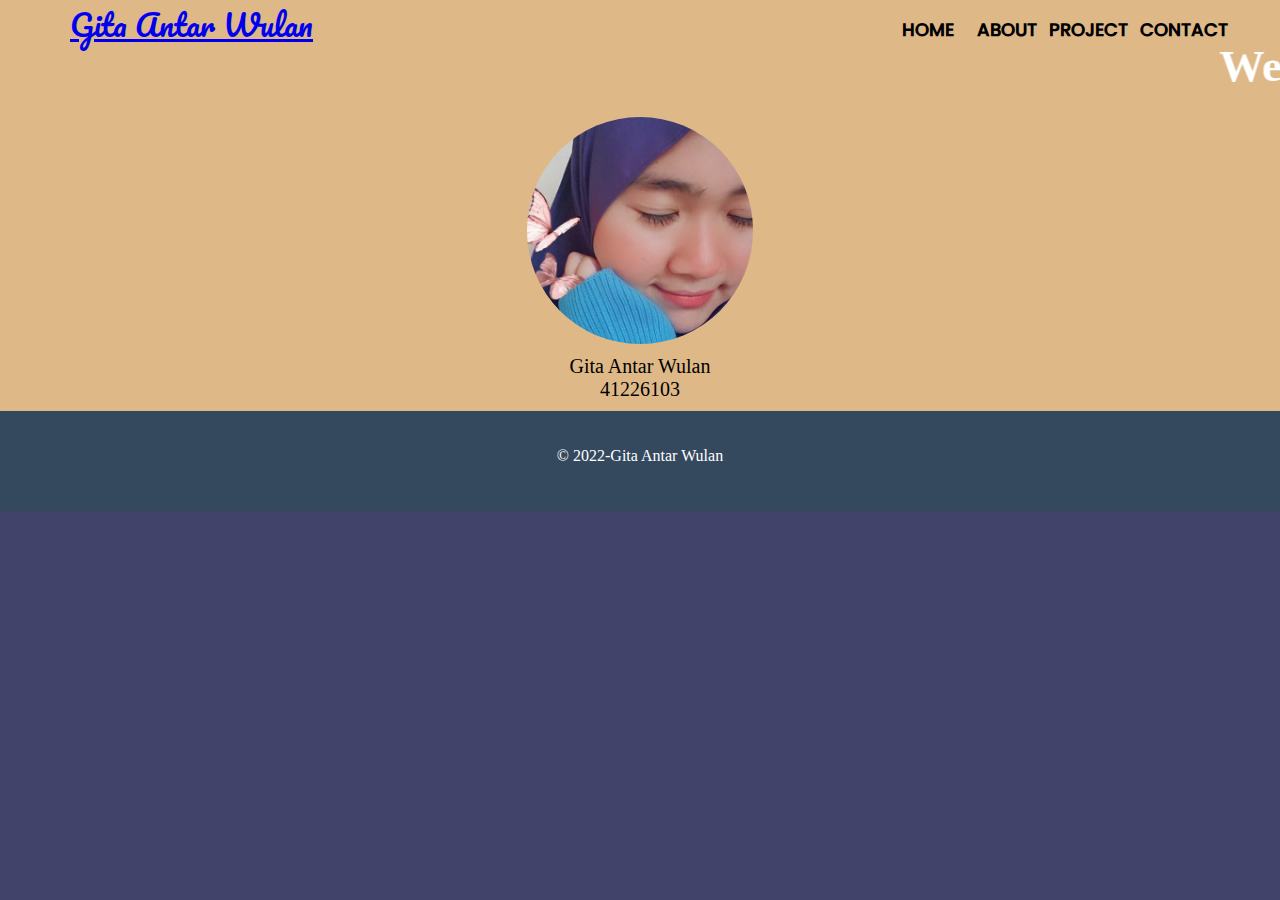
==== p07SPA-github/index.html @ a38be764 "Add files via upload" ====
<!DOCTYPE html>
<html>
<head>
	<meta charset="utf-8">
	<meta name="viewport" content="width=device-width, initial-scale=1">
	<title>SPA MENU</title>
	<link rel="stylesheet" type="text/css" href="jqueryspamenu.css">
</head>
<body>
	<nav class="navbar">
		<div class="logo"><a href="index.html" li>Gita Antar Wulan</li>
		</div>
		<div class="navbar1">
			<div class="navbar2">
				<li><a href="#home" class="active">HOME</a><li>
				<li><a href="#about" class="active">ABOUT</a></li>
				<li><a href="#project" class="active">PROJECT</a></li>
				<li><a href="#contact" class="active">CONTACT</a></li>
			</div>
		</div>
	</nav>

	<div id="konten">
		<div id="isikonten">
			<div id="home" class="isi__1">
				<h1>Menu Home</h1>
				<p>Sed mollit commodo excepteur nulla exercitation et eu sunt aliqua aliquip anim in sint sint exercitation deserunt. Aliqua ex ut ut ut enim non anim dolor tempor aute reprehenderit voluptate nisi aute sint.</p>
			</div>
			<div id="about" class="isi__2">
				<h1>About Me</h1>
				<p>Hallo saya Gita Antar Wulan Mahasiswa STMIK IKMI Cirebon angkatan 2021 Prodi Teknik Informatika ,
					Saya berasal dari Cirebon, Jawa Barat lebih tepatnya yaitu Kabupaten Cirebon. Hoby saya membaca dan kadang menulis dan membuat cerita di wattpad. 
					Saya juga suka mendesign untuk itu aplikasi yang biasa saya gunakan adalah coreldraw dan photoshop. Selain itu saya juga suka mendengarkan musik</p>
			</div>
			
			<div id="contact" class="isi__3">
				<h1>Kontak</h1>
				<h4>Mari Berteman</h4>
				<a class="tombol" href="https://www.facebook.com/gita.a.wulan.58">F</a>
	 			<a class="tombol" href="">Y</a>
	 			<a class="tombol" href="https://instagram.com/g.antarwulan_?igshid=NDk5N2NlZjQ=">I</a>
	 		</div>

			<div id="project" class="isi__4">
				<h1>Quest</h1>
				<ul>
					<li><a class="tombol1" href="https://ucidna12.github.io">P02 Membuat Github Pages</a></li>
					<li><a class="tombol1" href="https://ucidna12.github.io/bestie.html">P03 HTML Table Sederhana</a></li>
					<li><a class="tombol1" href="https://ucidna12.github.io/bestiecss.html">P03 HTML Table CSS</a></li>
					<li><a class="tombol1" href="https://ucidna12.github.io/bestiejquery.html">P03 HTML Table Jquery</a></li>
					<li><a class="tombol1" href="https://ucidna12.github.io/p03form-lv1/form.html">P03 Formulir Level #1 Basic HTML Form</a></li>
					<li><a class="tombol1" href="https://ucidna12.github.io/p04form-lv2/cssform.html">P04 Formulir Level #2 Basic-CSS HTML Form</a></li>
					<li><a class="tombol1" href="https://ucidna12.github.io/p04form-lv3/responsiveform.html">P04 Formulir Level #3 Responsive-CSS HTML Form</a></li>
					<li><a class="tombol1" href="https://ucidna12.github.io/P05%20Jquery-Delete/jquerydelete.html">P05 JQuery FadeOut When Delete</a></li>
					<li><a class="tombol1" href="https://ucidna12.github.io/p04kopcss/index.html">P04 Kop Surat Static using CSS</a></li>
					<li><a class="tombol1" href="https://ucidna12.github.io/p05jquery-sliding/jquerysliding.html/">P05 JQuery Sliding</a></li>
					<li><a class="tombol1" href="https://ucidna12.github.io/p06jquery-SPA-menu/p07spa.html">P06 JQuery Add/Remove Class for SPA Menu</a></li>
				</ul>
			</div>

		</div>
	</div>
	<div class="grid-main">
			<div class="main">
				<marquee direction=”right”> Welcome My Portofolio</marquee>
				<div class="item1"><img src="profile.png"></div>
				<div class="item2">Gita Antar Wulan</div>
			<div class="item3">41226103</div>
		</div>
		<div class="grid-footer">
			<div class="namabawah"><p class="2">© 2022-Gita Antar Wulan</p></div>
		</div>
			
	</grid>
</body>
</html>
<script src="https://ajax.googleapis.com/ajax/libs/jquery/3.6.0/jquery.min.js"></script>
    
    <script src="script.js"></script>
---- p07SPA-github/jqueryspamenu.css ----
@font-face {
  font-family: "Poppins-Medium";
  src: url(Poppins-Medium.otf);
}
@font-face {
  font-family: "Pacifico-Regular";
  src: url(Pacifico-Regular.ttf);
}

body {
  background-color: #41436a;
  padding: 0px;
  margin: 0px;
}

li a {
  text-decoration: none;
  color: black;
}

.navbar {
  position: absolute;
  background-color: burlywood;
  width: 100%;
  height: 4rem;
}

.navbar1 {
  font-size: 20px;
  display: flex;
  justify-content: end;
  align-items: center;
  padding-right: 30px;
}

.navbar2 {
  font-family: "Poppins-Medium";
  font-size: 18px;
  margin: 16px;
  display: flex;
  flex-direction: row;
  align-items: center;
  justify-content: space-around;
  width: 30rem;
  list-style: none;
}

.logo {
  font-family: "Pacifico-Regular";
  position: absolute;
  margin-left: 70px;
  margin-top: -2px;
  padding: top 5px;
  font-size: 30px;
  list-style-type: none;
}

.isi__1,
.isi__2,
.isi__3,
.isi__4 {
  background-color: white;
  border: solid 1px white;
  padding-top: 8rem;
  display: none;
  color: black;
  font-family: calibri;
  border-radius: 6px;
  box-shadow: 1px 1px 6px gray;
}

.active {
  font-weight: bold;
}

nav .animation{
  position: absolute;
  height: 100%;
  /* height: 5px; */
  top: 0;
  /* bottom: 0; */
  z-index: 0;
  background: burlywood;
  border-radius: 8px;
  transition: all .5s ease 0s;
}
nav a:nth-child(1){
  width: 130px;
}
nav .start-home, a:nth-child(1):hover~.animation{
  width: 100px;
  left: 15px;
}
nav a:nth-child(2){
  width: 115px;
}
nav a:nth-child(2):hover~.animation{
  width: 90px;
  left: 142px;
}
nav a:nth-child(3){
  width: 120px;
}
nav a:nth-child(3):hover~.animation{
  width: 100px;
  left: 255px;
} 
#home {
  margin-bottom: 5px;
  text-align: center;
  font-family: ubuntu;
}
#about , #contact{
  margin-bottom: 5px;
  text-align: center;
}
#about{
  font-family: Ubuntu;
}
#project{
  text-align: center;
  flex-direction: column;
  margin-top: 5px;
  margin-bottom: 5px;
}
#project > .tombol1{
  margin-top: 5px;
  margin-bottom: 5px;
}
.tombol{
  display: inline-block;
  width: 70px;
  height: 70px;
  margin: 20px;
  border-radius: 50%;
  box-shadow: 0 2px 18px rgba(0, 0, 0, 0.115);
  color: #7868e6;
  overflow: hidden;
  position: relative;
}
.tombol i{
  line-height: 70px;
  font-size: 30px;
  transition: 0.2s linear;
}
 .tombol1{
  margin-top: 20px;
  background-color: burlywood;
  border-radius: 8px;
  border-style: none;
  box-sizing: border-box;
  color: #FFFFFF;
  cursor: pointer;
  display: inline-block;
  font-family: "Ubuntu", Helvetica, Arial, sans-serif;
  font-size: 14px;
  font-weight: 500;
  height: 40px;
  line-height: 20px;
  list-style: none;
  margin: 0;
  outline: none;
  padding: 10px 16px;
  position: relative;
  text-align: center;
  text-decoration: none;
  transition: color 100ms;
  vertical-align: baseline;
  user-select: none;
  -webkit-user-select: none;
  touch-action: manipulation;
}
.grid-main{
  grid-area: main;
  box-sizing: border-box;
  background: burlywood;
  width: 100%;
}
marquee{
  color: white;
  font-weight: bold;
  padding: 10px;
  font-size: 45px;
  font-family: 'Ubuntu', cursive;
}
.item2, .item3{
  text-align: center;
  font-family: 'Ubuntu';
  font-size: 20px;
}
.grid-footer{
  grid-area: footer;
  height: 100px;
  background-color: #34495e;
  color: white;
  position: relative;
}
.item1 > img{
  width: 6cm;
  height: 6cm;
  object-fit: cover;
  border-radius: 50%;
  display: block;
  padding: 10px;
  margin-right: auto;
  margin-left: auto;
  overflow: hidden;
  border: 1px solid #0000;
  position: block;
}
.namabawah{
  margin-top: 10px;
  text-align: center;
  padding-top: 20px;
}
.main{
  justify-content: center;
  padding-top: 30px;
}
@media only screen and (min-width: 460px) and (max-width:600px) {
  .grid-header{
    width: 100%;
  }
  .grid-main{
    width: 100%;
  }
  .grid-footer{
    width: 100%;
  }
}
@media only screen and (min-width: 600px){
 .grid-header{
    width: 100%;
  }
  .grid-main{
    width: 100%;
  }
  .grid-footer{
    width: 100%;
  }
  
}
@media only screen and (min-width: 768px){
.grid-header{
  width: 100%;
}
  .grid-main{
    width: 100%;
  }
  ul{
    margin-left: 555px;
  }
  .grid-footer{
    width: 100%;
  }
@media only screen and (min-width: 992px){
  .grid-header{
    width: 100%;
  }
  .grid-main{
    width: 100%;
  }
  .grid-footer{
    width: 100%;
  }
}
@media only screen and (min-width: 1200px){
   .grid-header{
    width: 100%;
  }
  .grid-main{
    width: 100%;
  }
  .grid-footer{
    width: 100%;
  }
}
}
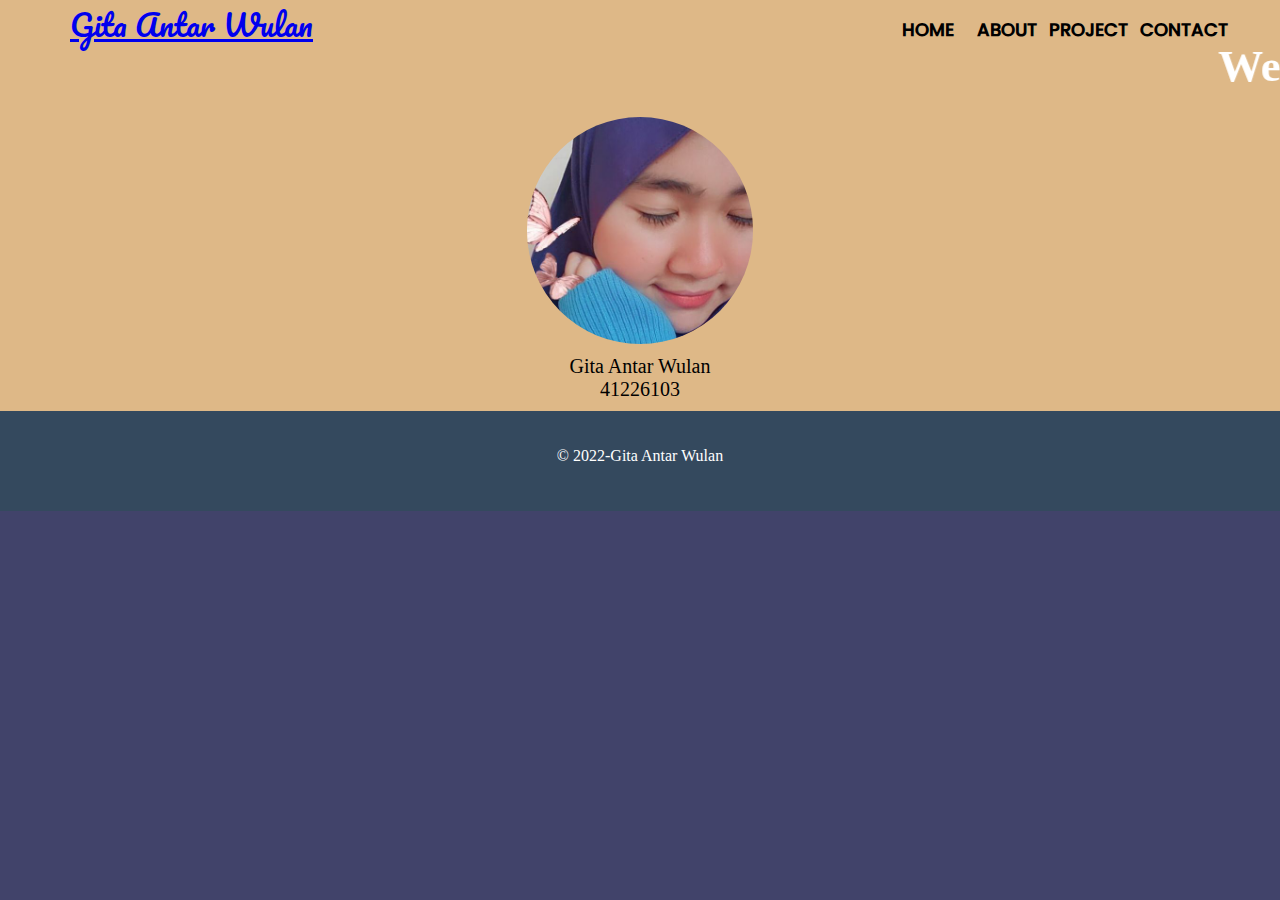
==== commit 3ff9fe08: "Add files via upload" ====
--- a/p07SPA-github/index.html
+++ b/p07SPA-github/index.html
@@ -44,17 +44,17 @@
 			<div id="project" class="isi__4">
 				<h1>Quest</h1>
 				<ul>
-					<li><a class="tombol1" href="https://ucidna12.github.io">P02 Membuat Github Pages</a></li>
-					<li><a class="tombol1" href="https://ucidna12.github.io/bestie.html">P03 HTML Table Sederhana</a></li>
-					<li><a class="tombol1" href="https://ucidna12.github.io/bestiecss.html">P03 HTML Table CSS</a></li>
-					<li><a class="tombol1" href="https://ucidna12.github.io/bestiejquery.html">P03 HTML Table Jquery</a></li>
-					<li><a class="tombol1" href="https://ucidna12.github.io/p03form-lv1/form.html">P03 Formulir Level #1 Basic HTML Form</a></li>
-					<li><a class="tombol1" href="https://ucidna12.github.io/p04form-lv2/cssform.html">P04 Formulir Level #2 Basic-CSS HTML Form</a></li>
-					<li><a class="tombol1" href="https://ucidna12.github.io/p04form-lv3/responsiveform.html">P04 Formulir Level #3 Responsive-CSS HTML Form</a></li>
-					<li><a class="tombol1" href="https://ucidna12.github.io/P05%20Jquery-Delete/jquerydelete.html">P05 JQuery FadeOut When Delete</a></li>
-					<li><a class="tombol1" href="https://ucidna12.github.io/p04kopcss/index.html">P04 Kop Surat Static using CSS</a></li>
-					<li><a class="tombol1" href="https://ucidna12.github.io/p05jquery-sliding/jquerysliding.html/">P05 JQuery Sliding</a></li>
-					<li><a class="tombol1" href="https://ucidna12.github.io/p06jquery-SPA-menu/p07spa.html">P06 JQuery Add/Remove Class for SPA Menu</a></li>
+					<li><a class="tombol1" href="https://gitaantarwulan.github.io">P02 Membuat Github Pages</a></li>
+					<li><a class="tombol1" href="https://gitaantarwulan.github.io/p03Tabel/index.html">P03 HTML Table Sederhana</a></li>
+					<li><a class="tombol1" href="https://gitaantarwulan.github.io/p03/bestie.html">P03 HTML Table CSS</a></li>
+					<li><a class="tombol1" href="https://gitaantarwulan.github.io/p03jquery/bestiejquery.html">P03 HTML Table Jquery</a></li>
+					<li><a class="tombol1" href="https://gitaantarwulan.github.io/P03form-lv1/form.html">P03 Formulir Level #1 Basic HTML Form</a></li>
+					<li><a class="tombol1" href="https://gitaantarwulan.github.io/P04Form/form.html">P04 Formulir Level #2 Basic-CSS HTML Form</a></li>
+					<li><a class="tombol1" href="https://gitaantarwulan.github.io/P04Form/form.html">P04 Formulir Level #3 Responsive-CSS HTML Form</a></li>
+					<li><a class="tombol1" href="https://gitaantarwulan.github.io/p05JQueryFadeOut/JQueryFadeOut.html">P05 JQuery FadeOut When Delete</a></li>
+					<li><a class="tombol1" href="https://gitaantarwulan.github.io/P04kopsurat/index.html">P04 Kop Surat Static using CSS</a></li>
+					<li><a class="tombol1" href="https://gitaantarwulan.github.io/p05jquery-sliding/jquerysliding.html">P05 JQuery Sliding</a></li>
+					<li><a class="tombol1" href="https://gitaantarwulan.github.io/p06jquery-SPA-menu/p07spa.html">P06 JQuery Add/Remove Class for SPA Menu</a></li>
 				</ul>
 			</div>
 
